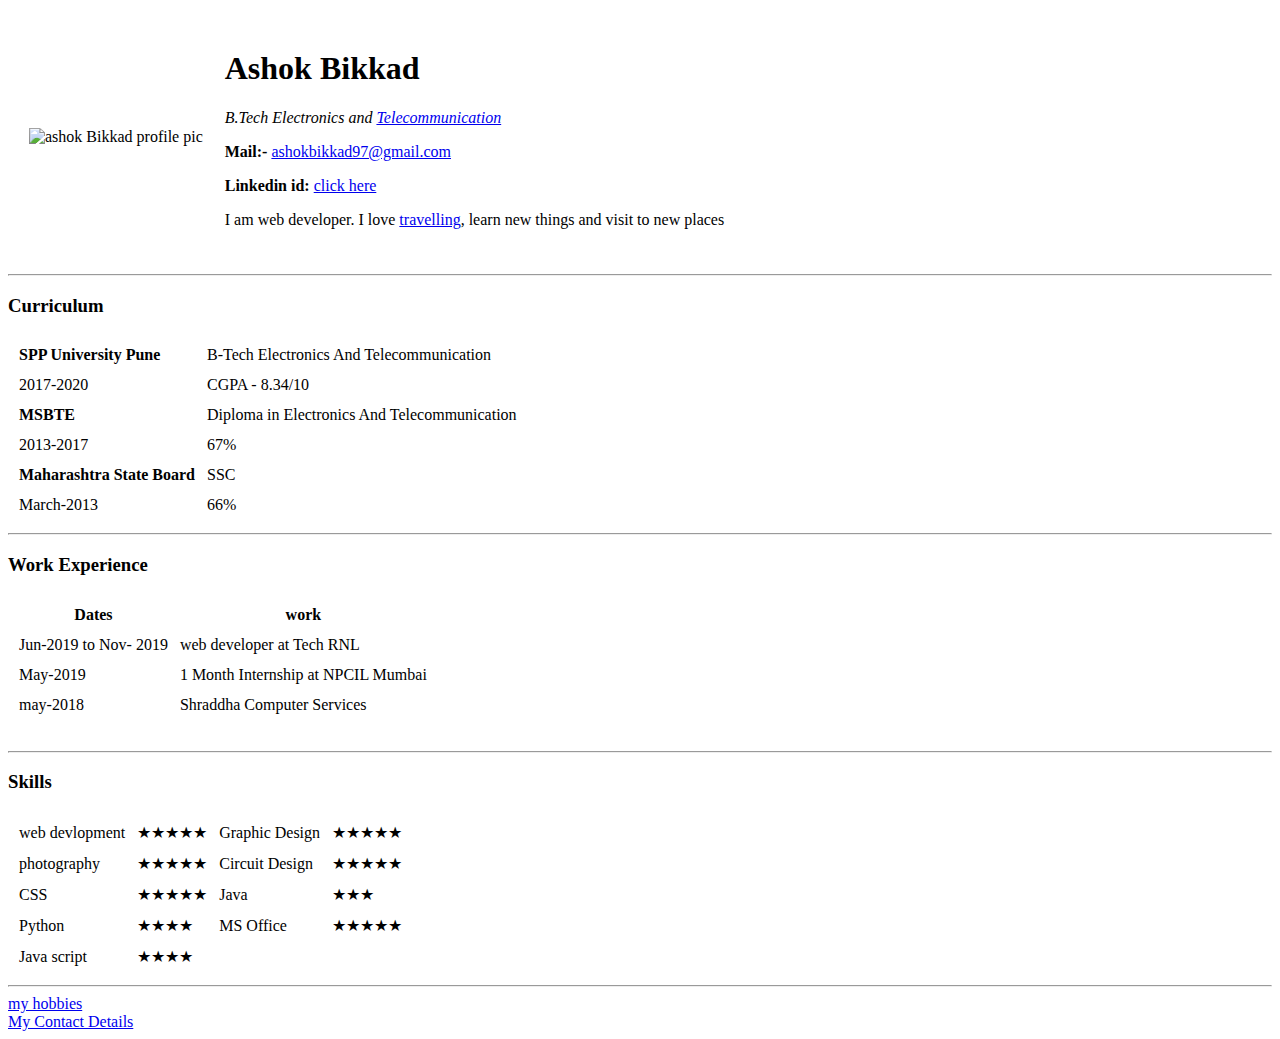
==== index.html @ 0f92c2d0 "Update index.html" ====
<!DOCTYPE html>
<html lang="en" dir="ltr">

<head>
  <meta charset="utf-8">
  <title>💚 Ashok's Personal Site</title>
  <link rel="stylesheet" href="css/styles.css">
</head>

<body>
  <table cellspacing="20">
    <tr>
      <td><img src="images/ashokbikkad.png" alt="ashok Bikkad profile pic" height="180" width="180"></td>
      <td>
        <h1>Ashok Bikkad</h1>

        <p><em>B.Tech Electronics and <a href="https://en.wikipedia.org/wiki/Telecommunication">Telecommunication</a></em></p>
        <p><b>Mail:-</b> <a href="https://mail.google.com/mail/u/0/#inbox">ashokbikkad97@gmail.com</a></p>
        <p><b>Linkedin id:</b> <a href="https://www.linkedin.com/in/bikkad-ashok-8ab75a167">click here</a></p>

        <p>I am web developer. I love <a href="https://encrypted-tbn0.gstatic.com/images?q=tbn%3AANd9GcQl6nOjGcVXmedT8QpCNvLb8OZYbgKG1kSvsA&usqp=CAU">travelling</a>, learn new things and visit to new places</p>
      </td>
    </tr>
  </table>
  <hr>
  <h3>Curriculum</h3>
<table cellspacing= "10">
  <tr>
   <td><strong>SPP University Pune</strong></td>
   <td>B-Tech Electronics And Telecommunication</td>
  </tr>
  <tr>
    <td>2017-2020</td>
    <td>CGPA - 8.34/10</td>
  </tr>
  <tr>
   <td><strong>MSBTE</strong></td>
   <td>Diploma in Electronics And Telecommunication</td>
  </tr>
  <tr>
    <td>2013-2017</td>
    <td>67%</td>
  </tr>
  <tr>
   <td><strong>Maharashtra State Board</strong></td>
   <td>SSC</td>
  </tr>
  <tr>
    <td>March-2013</td>
    <td>66%</td>
  </tr>
</table>

  <hr>
  <h3>Work Experience</h3>

  <table cellspacing="10">

    <thead>
      <th>Dates</th>
      <th>work</th>

    </thead>
    <tbody>
      <tr>
        <td>Jun-2019 to Nov- 2019</td>
        <td>web developer at Tech RNL</td>

      </tr>
      <tr>
        <td>May-2019</td>
        <td>1 Month Internship at NPCIL Mumbai</td>

      </tr>
      <tr>
        <td>may-2018</td>
        <td>Shraddha Computer Services</td>
      </tr>
    </tbody>

  </table>
  <br>
  <hr>
  <h3>Skills</h3>
  <table cellspacing="10">
    <tr>
      <td>web devlopment</td>
      <td>★★★★★</td>
      <td>Graphic Design</td>
      <td>★★★★★</td>
    </tr>

    <tr>
      <td>photography</td>
      <td>★★★★★</td>
      <td>Circuit Design</td>
      <td>★★★★★</td>
    </tr>

    <tr>
      <td>CSS</td>
      <td>★★★★★</td>
      <td>Java</td>
      <td>★★★</td>
    </tr>
    <tr>
      <td>Python</td>
      <td>★★★★</td>
      <td>MS Office</td>
      <td>★★★★★</td>
    </tr>
      <tr>
        <td>Java script</td>
        <td>★★★★</td>
      </tr>
  </table>
  <hr>
  <a href="hobbies.html">my hobbies</a>
  <br>
  <a href="Contact-me.html">My Contact Details</a>
</body>

</html>
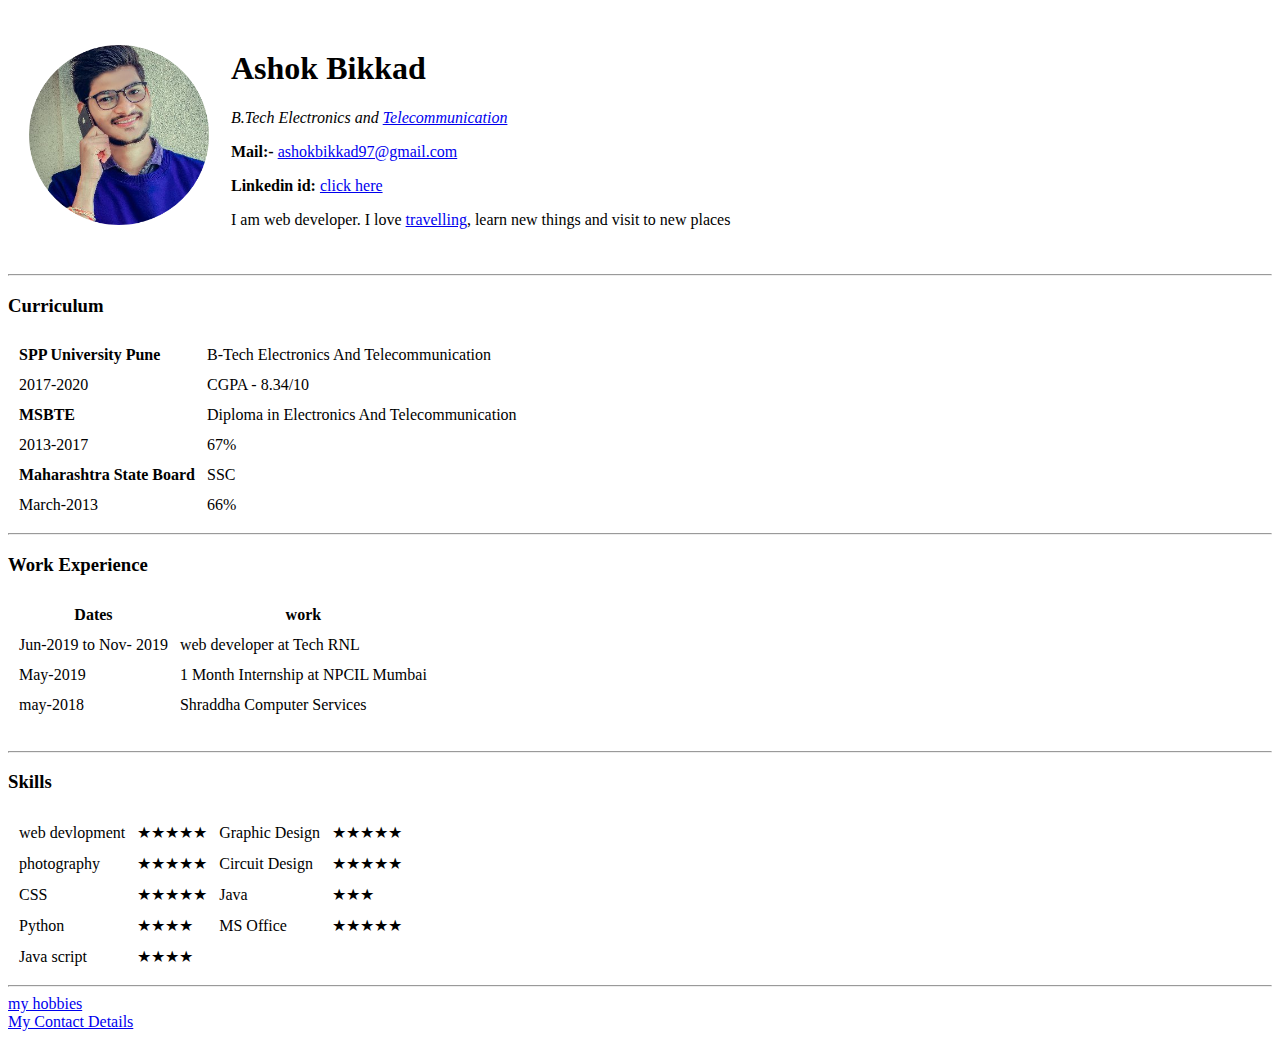
==== commit 6f7a4779: "Update index.html" ====
--- a/index.html
+++ b/index.html
@@ -4,13 +4,13 @@
 <head>
   <meta charset="utf-8">
   <title>💚 Ashok's Personal Site</title>
-  <link rel="stylesheet" href="css/styles.css">
+  <link rel="stylesheet" href="styles.css">
 </head>
 
 <body>
   <table cellspacing="20">
     <tr>
-      <td><img src="images/ashokbikkad.png" alt="ashok Bikkad profile pic" height="180" width="180"></td>
+      <td><img src="ashokbikkad.png" alt="ashok Bikkad profile pic" height="180" width="180"></td>
       <td>
         <h1>Ashok Bikkad</h1>
 
